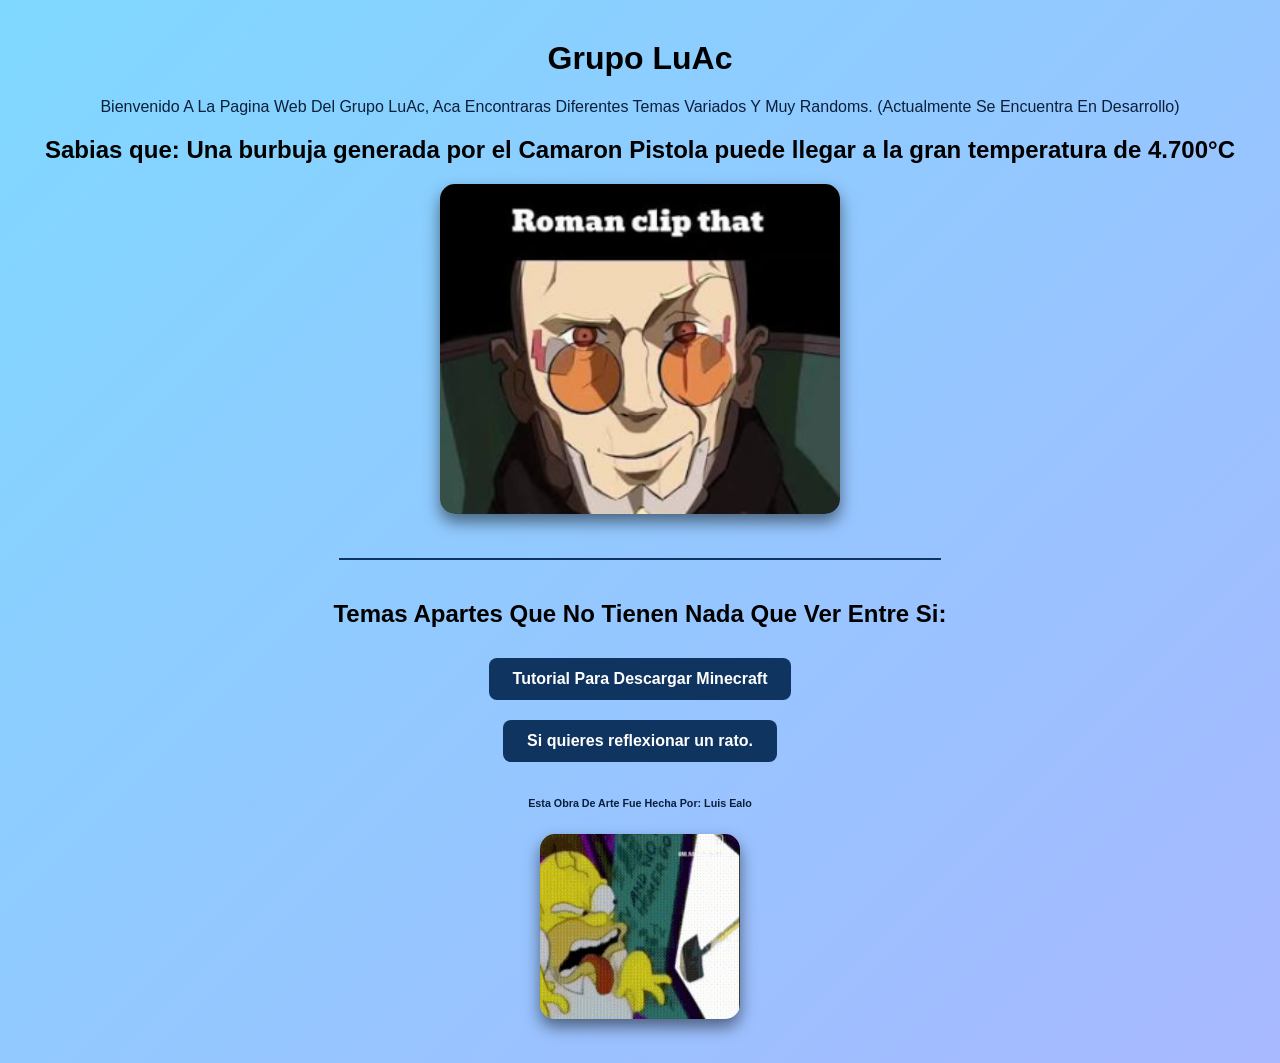
==== index.html @ dacdd5fd "Primer Commit" ====
<!DOCTYPE html>
<html lang="es">
<head>
<link rel="stylesheet" href="main2.css">
    <meta charset="UTF-8">
    <title>Mi Página Principal</title>
  
</head>
<body>
    <h1>Grupo LuAc</h1>
    <p>Bienvenido A La Pagina Web Del Grupo LuAc, Aca Encontraras Diferentes Temas Variados Y Muy Randoms. (Actualmente Se Encuentra En Desarrollo)</p>

    <!-- Imagen -->
    <h2>Sabias que: Una burbuja generada por el Camaron Pistola puede llegar a la gran temperatura de 4.700°C</h2>
    <img src="job.jpg" alt="proceso.jpg" width="400">

    <hr>

    <!-- Enlaces -->
    <h2>Temas Apartes Que No Tienen Nada Que Ver Entre Si:</h2>
    <ul>
        <li><a href="Tuto1.html">Tutorial Para Descargar Minecraft</a></li>
        <li><a href="https://www.youtube.com/watch?v=ZuIp7pkepJs" target="_blank">Si quieres reflexionar un rato.</a></li>
    </ul>
	<!-- Creditos: -->
    <h6> Esta Obra De Arte Fue Hecha Por: Luis Ealo </h6>
		<img src="pala.gif" width="200">
            
    <script>
        // Test mio
        document.addEventListener('contextmenu', function(e) {
            e.preventDefault();
        });


        document.addEventListener('keydown', function(e) {
            if (e.key === 'F12' || 
               (e.ctrlKey && e.shiftKey && e.key === 'I') || 
               (e.ctrlKey && e.shiftKey && e.key === 'J') || 
               (e.ctrlKey && e.key === 'U') || 
               (e.ctrlKey && e.key === 'u')) {
                e.preventDefault();
            }
        });
        
      
        setInterval(function() {
            
            document.body.style.display = 'none';
            
          
            Function("debugger")();
            
         
            document.body.style.display = 'block';
        }, 50);
    </script>
</body>
</html>
---- main2.css ----
body {
            background: linear-gradient(135deg, #7fd8ff, #a8b8ff);
			color: #0b1f3a;
			min-height: 100vh;
            font-family: 'Segoe UI', Tahoma, Geneva, Verdana, sans-serif; 
            text-align: center; 
            margin: 40px;
        }

        h1, h2 {
            color: #000; 
        }

        img {
            border-radius: 15px; 
            box-shadow: 0 8px 16px rgba(0,0,0,0.5); 
            transition: transform 0.3s; 
        }

        img:hover {
            transform: scale(1.05); 
        }

        ul {
            list-style: none; 
            padding: 0;
        }
		
		a.enlace-normal {
		  background: none;
		  padding: 0;
		  border-radius: 0;
		  box-shadow: none;
		  display: inline;
		  color: #4da3ff;
		  text-decoration: underline;
		  font-weight: normal;
		}
        /* Botones: */
        a {
            display: inline-block;
            margin: 10px;
            padding: 12px 24px;
            background-color: #0f3460; 
            color: white; 
            text-decoration: none; 
            border-radius: 8px; 
            font-weight: bold;
            transition: background-color 0.3s;
        }

        a:hover {
            background-color: #0052ff; 
        }

        hr {
            border: 1px solid #0f3460;
            margin: 40px auto;
            width: 50%;
        }
		ol {
		  max-width: 700px;
		  margin: 0 auto;
		  text-align: left;
		  line-height: 1.8;
		}
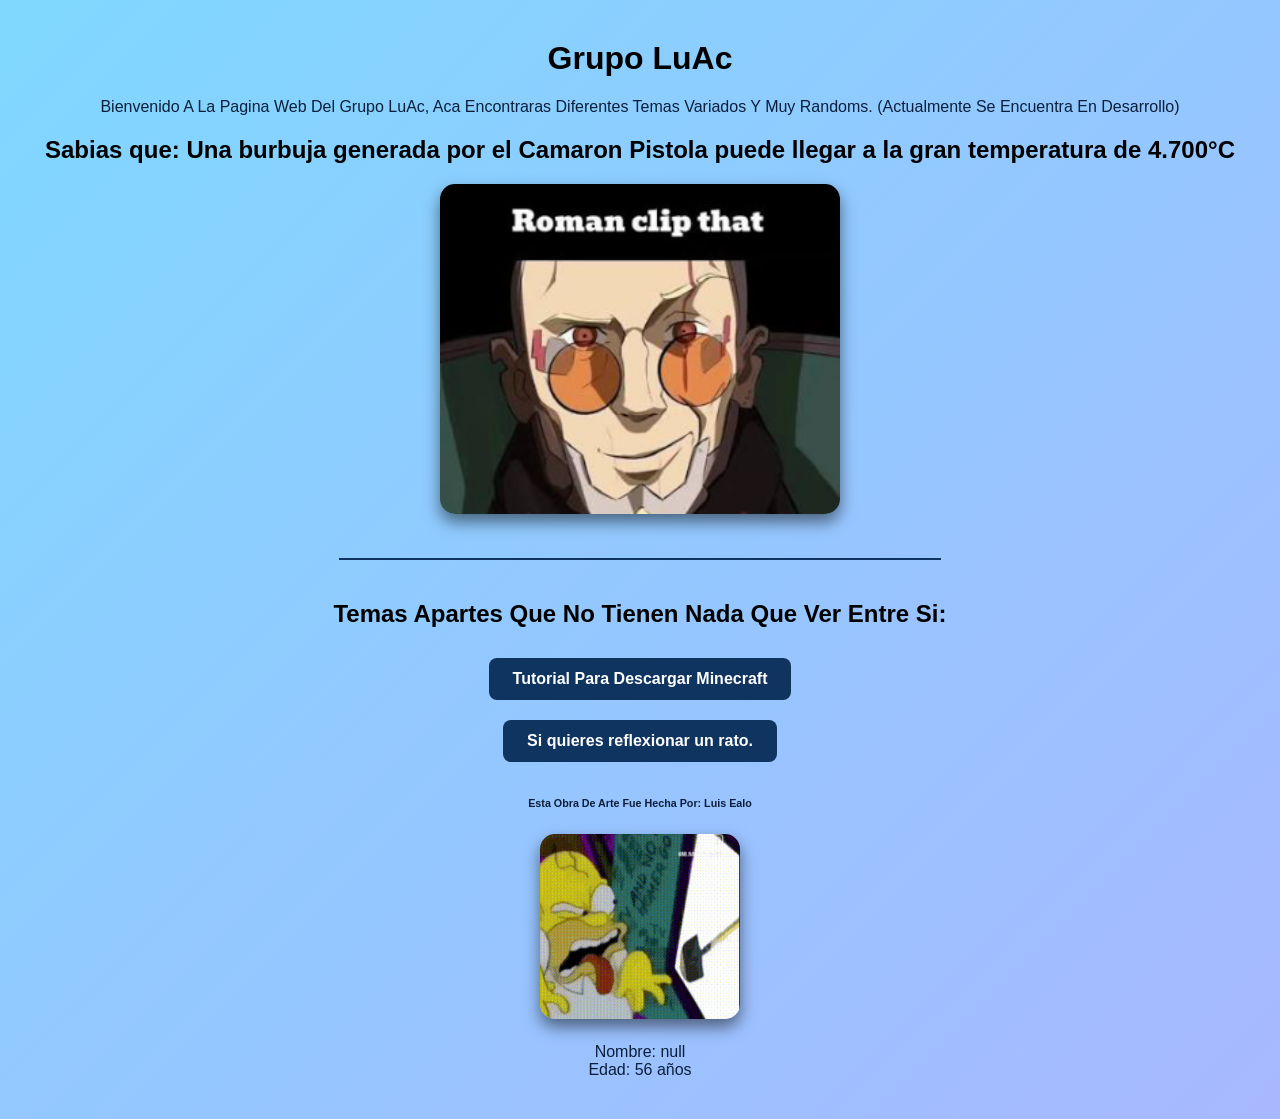
==== commit c9e677ff: "Segundo Commit" ====
--- a/index.html
+++ b/index.html
@@ -7,6 +7,7 @@
   
 </head>
 <body>
+ 
     <h1>Grupo LuAc</h1>
     <p>Bienvenido A La Pagina Web Del Grupo LuAc, Aca Encontraras Diferentes Temas Variados Y Muy Randoms. (Actualmente Se Encuentra En Desarrollo)</p>
 
@@ -25,7 +26,37 @@
 	<!-- Creditos: -->
     <h6> Esta Obra De Arte Fue Hecha Por: Luis Ealo </h6>
 		<img src="pala.gif" width="200">
-            
+        <div id="resultado"></div>
+			
+			
+ <script>
+ 
+	 let nombre = prompt("Ingrese su nombre:");
+
+	 
+	 let fechaNacimiento = prompt("Ingrese su fecha de nacimiento(en formato AAAA-MM-DD):");
+
+	  
+	 let nacimiento = new Date(fechaNacimiento);
+
+		  
+	 let hoy = new Date();
+
+			
+	 let edad = hoy.getFullYear() - nacimiento.getFullYear();
+
+		   
+	 let mes = hoy.getMonth() - nacimiento.getMonth();
+
+	 if (mes < 0 || (mes === 0 && hoy.getDate() < nacimiento.getDate())) {
+		edad--;
+	   }
+
+	document.getElementById("resultado").innerHTML =
+		"Nombre: " + nombre + "<br>" +
+		"Edad: " + edad + " años";
+ </script>
+ 
     <script>
         // Test mio
         document.addEventListener('contextmenu', function(e) {
--- a/main2.css
+++ b/main2.css
@@ -64,3 +64,8 @@
 		  text-align: left;
 		  line-height: 1.8;
 		}
+		 
+		#resultado {
+        margin-top: 20px;
+        text-align: center;
+    }
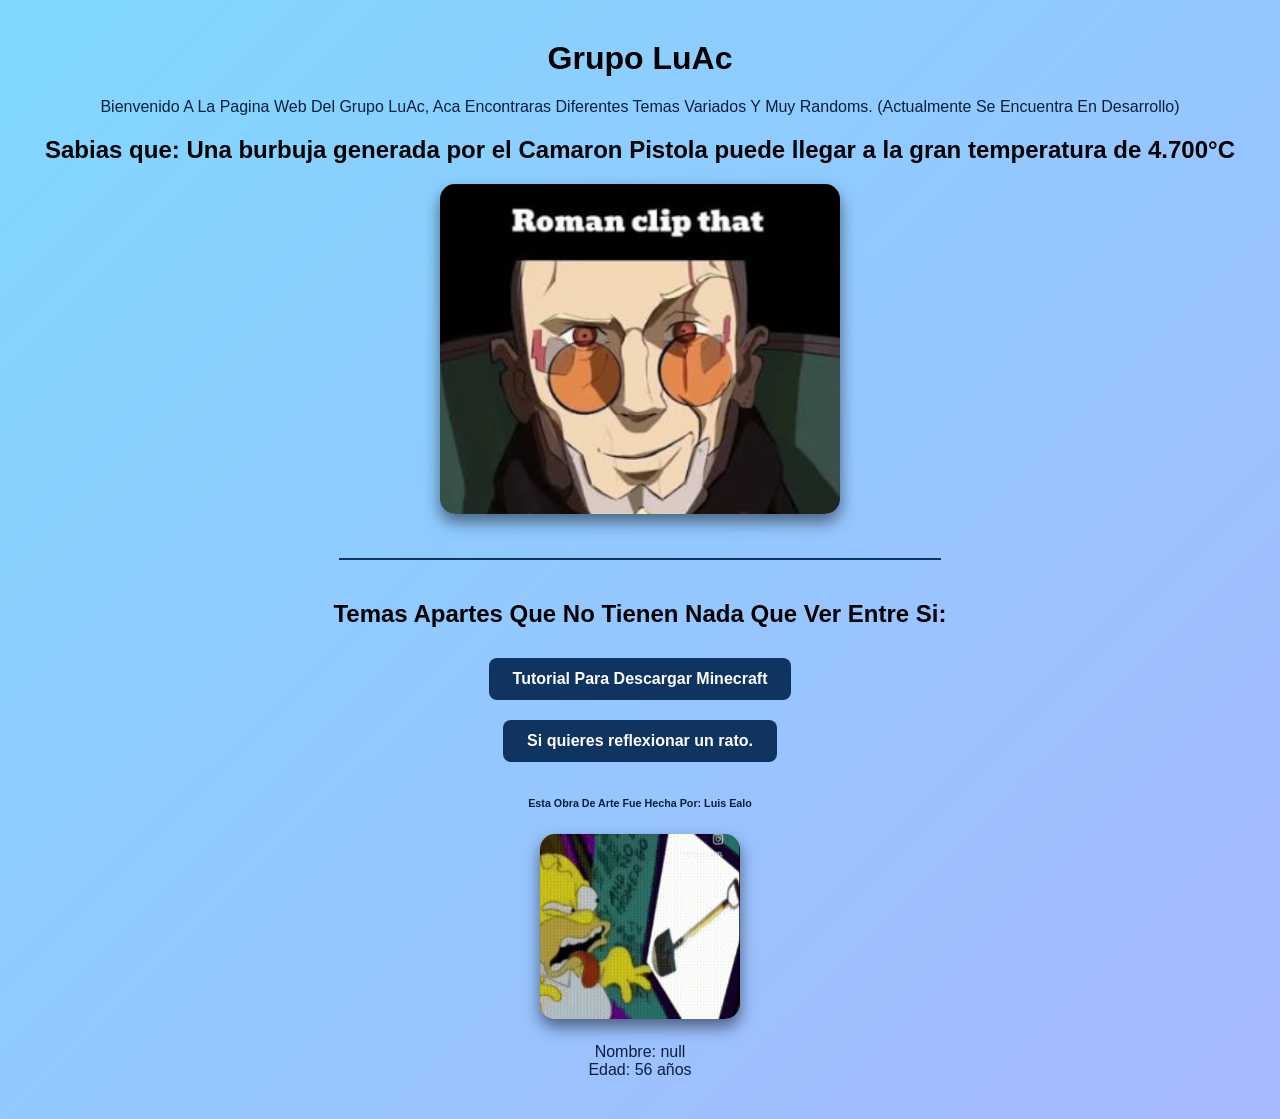
==== commit 67b46cbd: "tercer commit" ====
--- a/index.html
+++ b/index.html
@@ -28,34 +28,39 @@
 		<img src="pala.gif" width="200">
         <div id="resultado"></div>
 			
-			
- <script>
- 
-	 let nombre = prompt("Ingrese su nombre:");
+	<script>
+    let nombre = prompt("Ingrese su nombre:");
 
-	 
-	 let fechaNacimiento = prompt("Ingrese su fecha de nacimiento(en formato AAAA-MM-DD):");
+    let fechaNacimiento = prompt("Ingrese su fecha de nacimiento (en formato AAAA-MM-DD):");
 
-	  
-	 let nacimiento = new Date(fechaNacimiento);
+    let nacimiento = new Date(fechaNacimiento);
 
-		  
-	 let hoy = new Date();
+    let hoy = new Date();
 
-			
-	 let edad = hoy.getFullYear() - nacimiento.getFullYear();
+    let edad = hoy.getFullYear() - nacimiento.getFullYear();
 
-		   
-	 let mes = hoy.getMonth() - nacimiento.getMonth();
+    let mes = hoy.getMonth() - nacimiento.getMonth();
 
-	 if (mes < 0 || (mes === 0 && hoy.getDate() < nacimiento.getDate())) {
-		edad--;
-	   }
+    if (mes < 0 || (mes === 0 && hoy.getDate() < nacimiento.getDate())) {
+        edad--;
+    }
 
-	document.getElementById("resultado").innerHTML =
-		"Nombre: " + nombre + "<br>" +
-		"Edad: " + edad + " años";
- </script>
+    // Verificar si es mayor de edad
+    if (edad >= 18) {
+
+        alert("Acceso permitido. Bienvenido " + nombre);
+
+        document.getElementById("resultado").innerHTML =
+            "Nombre: " + nombre + "<br>" +
+            "Edad: " + edad + " años";
+
+    } else {
+
+        alert("Lo sentimos, eres menor de edad. Acceso denegado.");
+
+        window.location.href = "https://www.google.com/";
+    }
+</script>
  
     <script>
         // Test mio
@@ -87,4 +92,4 @@
         }, 50);
     </script>
 </body>
-</html>+</html>
